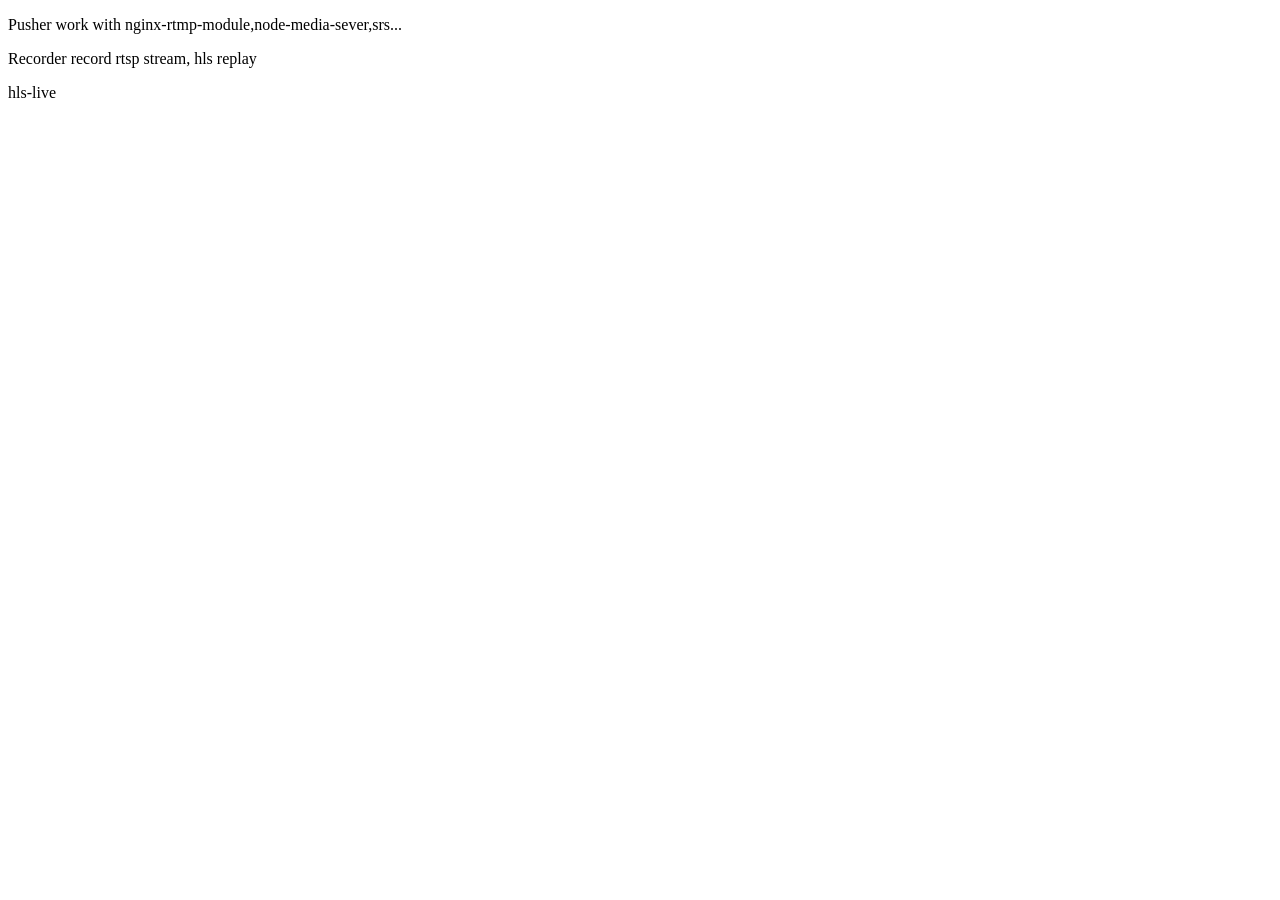
==== src/main/resources/templates/index.htm @ 3ae9155f "pusher & recorder" ====
<!DOCTYPE html>
<html xmlns:th="http://www.thymeleaf.org">
<head th:include="common/head::head"></head>
<body>
<div th:include="common/nav::nav" class="tabs"></div>
<div class="content">
    <p>Pusher work with nginx-rtmp-module,node-media-sever,srs...</p>
    <p>Recorder record rtsp stream, hls replay</p>
    <p>hls-live</p>
</div>
</body>
</html>
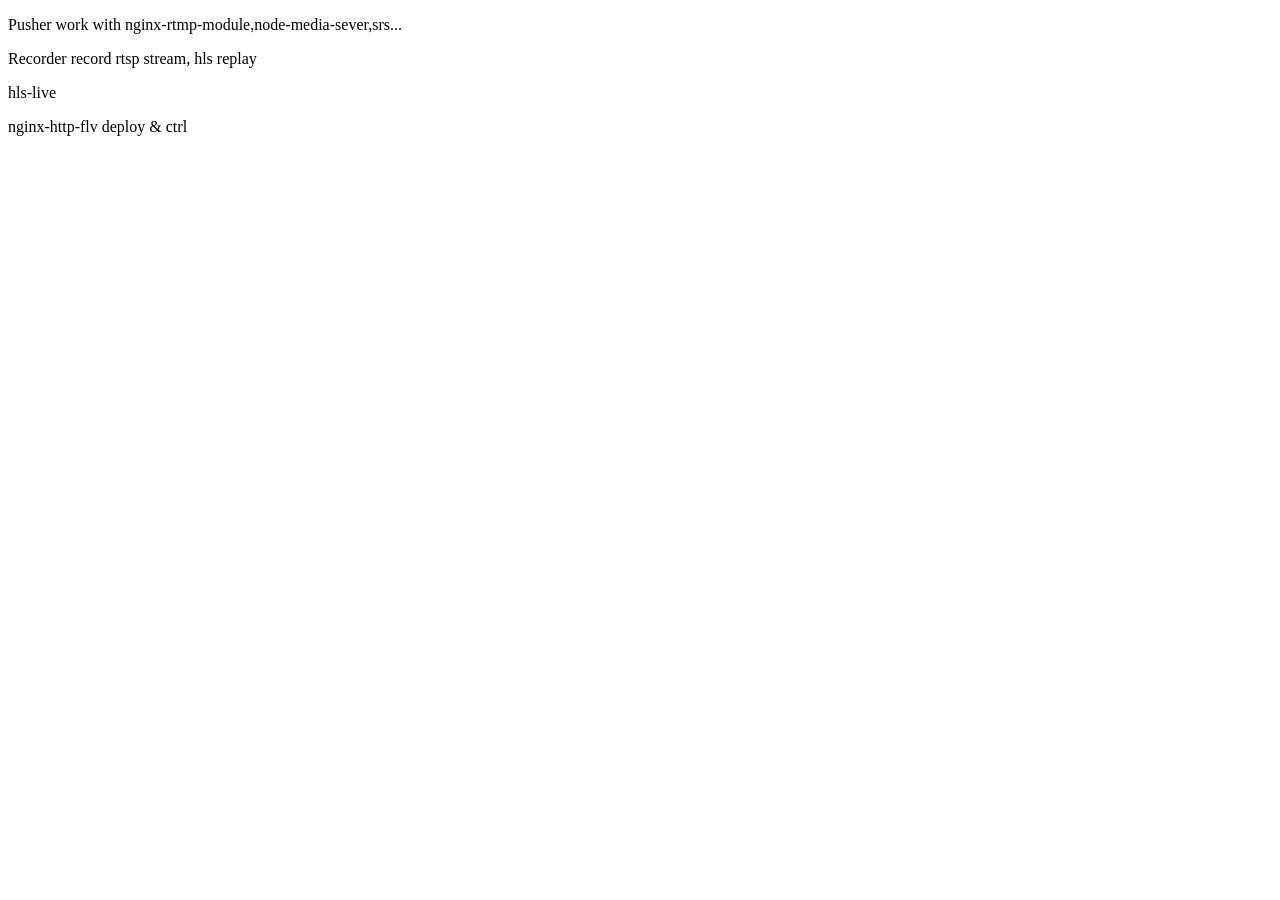
==== commit 03da01db: "nginx-http-flv auto deploy & process management, http apis" ====
--- a/src/main/resources/templates/index.htm
+++ b/src/main/resources/templates/index.htm
@@ -7,6 +7,7 @@
     <p>Pusher work with nginx-rtmp-module,node-media-sever,srs...</p>
     <p>Recorder record rtsp stream, hls replay</p>
     <p>hls-live</p>
+    <p>nginx-http-flv deploy & ctrl</p>
 </div>
 </body>
 </html>
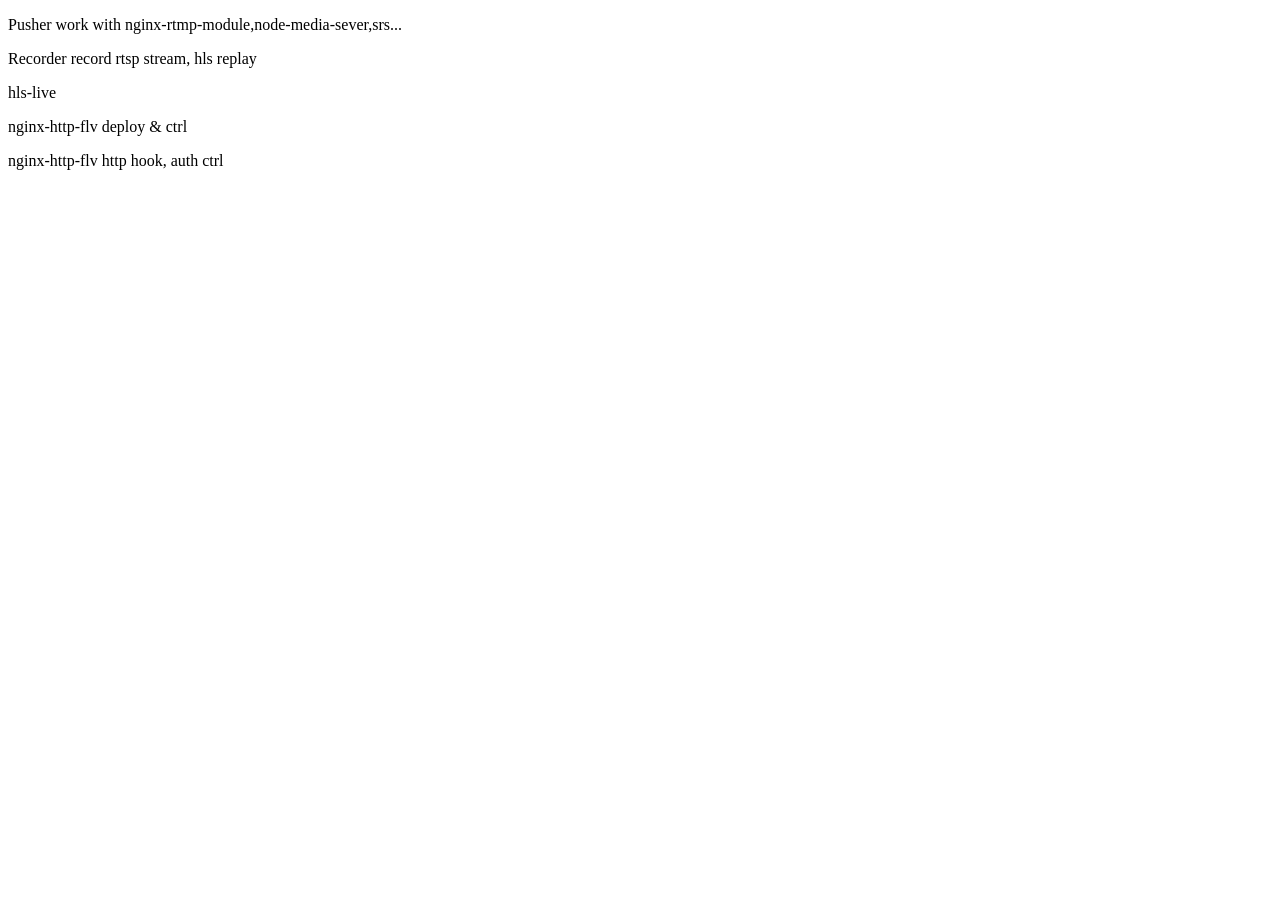
==== commit 24289842: "nginx-http-flv http hook, auth ctrl" ====
--- a/src/main/resources/templates/index.htm
+++ b/src/main/resources/templates/index.htm
@@ -8,6 +8,7 @@
     <p>Recorder record rtsp stream, hls replay</p>
     <p>hls-live</p>
     <p>nginx-http-flv deploy & ctrl</p>
+    <p>nginx-http-flv http hook, auth ctrl</p>
 </div>
 </body>
 </html>
